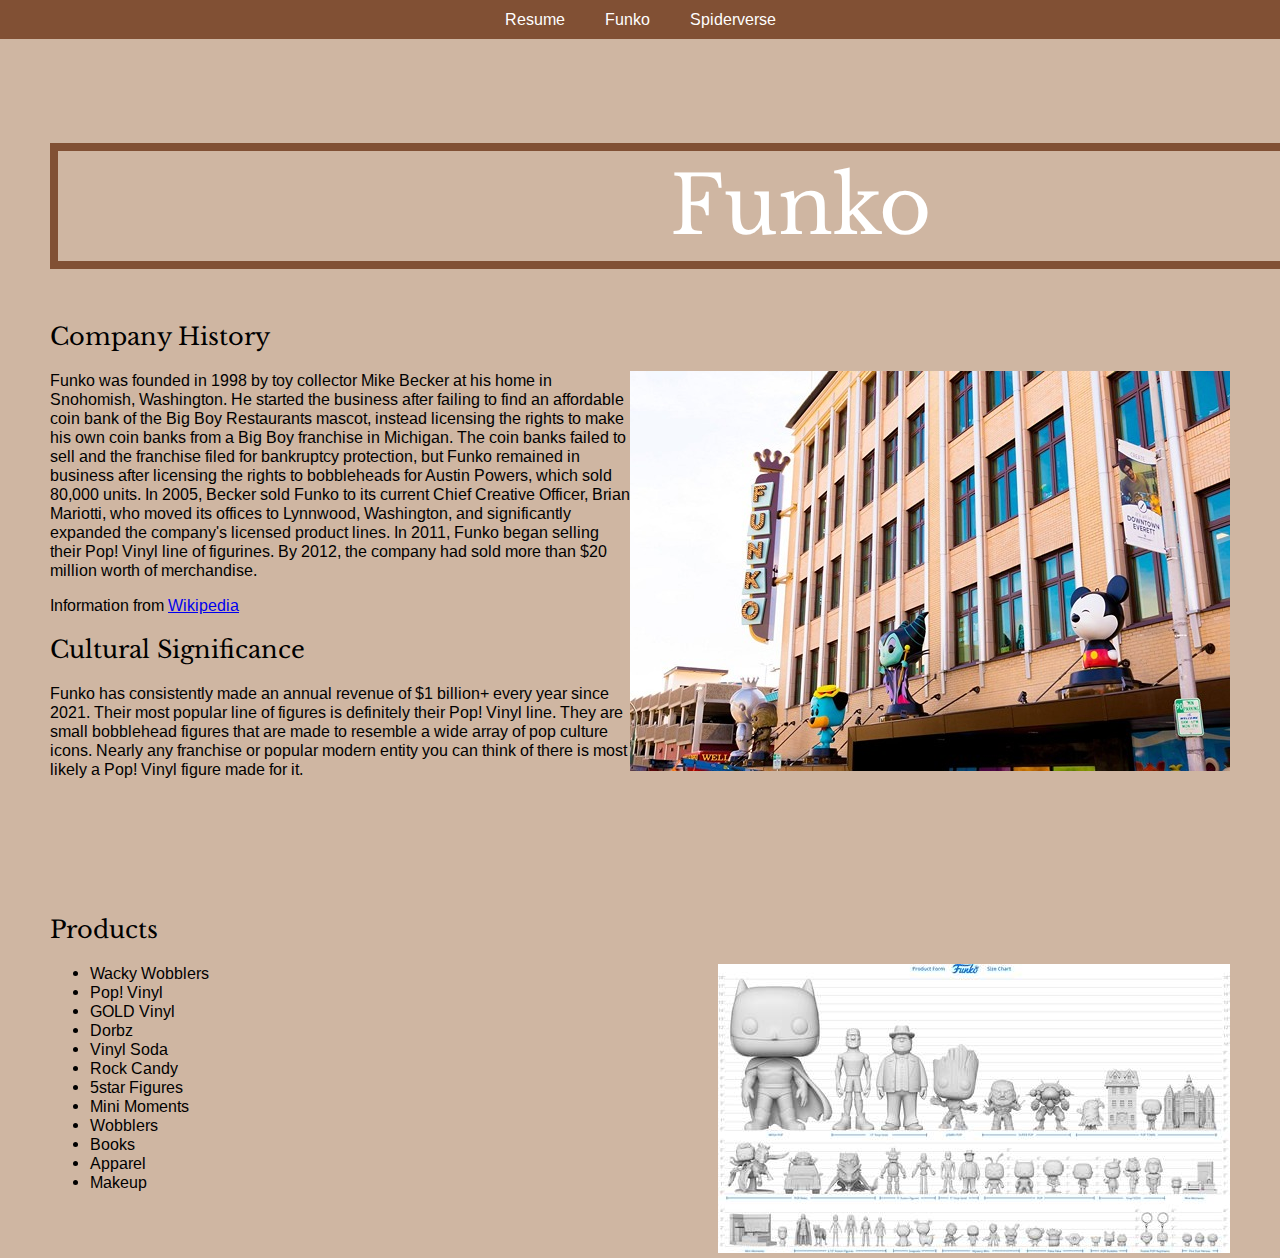
==== funko.html @ 36b92517 "added project 2 files" ====
<!DOCTYPE html>
<html lang="en">
<head>
  <title>Funko</title>
  <link rel="stylesheet" type="text/css" href="css/normalize.css"> 
  <link rel="stylesheet" href="css/style.css">
  <link rel="preconnect" href="https://fonts.googleapis.com">
  <link rel="preconnect" href="https://fonts.gstatic.com" crossorigin>
  <link href="https://fonts.googleapis.com/css2?family=Arimo&family=Libre+Baskerville:wght@700&display=swap" rel="stylesheet">  
</head>
<body>
  <header>
    <nav id="main-navbar">
    <div id="navbar-container">
      <ul>
        <li> <a href="index.html">Resume</a></li>
        <li> <a href="funko.html">Funko</a></li>
	<li> <a href="spiderverse.html">Spiderverse</a></li>
      </ul>
    </div>
    </nav>
  </header>
  <section id="funko">
  <h1>Funko</h1>
    <h2>Company History</h2>
    <img class="floatright" src="images/funkoHQ.jpg" alt="Outside of Funko HQ in Everett, Washington with large Funko pops around the building">
      <p>Funko was founded in 1998 by toy collector Mike Becker at his home in Snohomish, Washington. 
	  He started the business after failing to find an affordable coin bank of the Big Boy Restaurants mascot, 
	  instead licensing the rights to make his own coin banks from a Big Boy franchise in Michigan. The coin banks 
	  failed to sell and the franchise filed for bankruptcy protection, but Funko remained in business after licensing 
	  the rights to bobbleheads for Austin Powers, which sold 80,000 units. In 2005, Becker sold Funko to its 
	  current Chief Creative Officer, Brian Mariotti, who moved its offices to Lynnwood, Washington, and significantly 
	  expanded the company's licensed product lines. In 2011, Funko began selling their Pop! Vinyl line of 
	  figurines. By 2012, the company had sold more than $20 million worth of merchandise. </p>
      <p>Information from <a href="https://en.wikipedia.org/wiki/Funko#:~:text=Founded%20in%201998%20by%20Mike,Funko%20inc.&text=Everett%2C%20Washington%2C%20U.S.">Wikipedia</a></p>
    <h2>Cultural Significance</h2>
      <p>Funko has consistently made an annual revenue of $1 billion+ every year since 2021. Their most popular line of figures is 
      definitely their Pop! Vinyl line. They are small bobblehead figures that are made to resemble a wide array of pop culture icons.
      Nearly any franchise or popular modern entity you can think of there is most likely a Pop! Vinyl figure made for it. </p> 
    </section>	
    <section id="products">
    <h2 class="clearme">Products</h2>
    <img class="floatright" src="images/funkoSizes.jpg" alt="Image comparing the sizing of all of Funko's product lines">
	  <ul>
            <li>Wacky Wobblers</li>
	    <li>Pop! Vinyl</li>
	    <li>GOLD Vinyl</li>
	    <li>Dorbz</li>
	    <li>Vinyl Soda</li>
	    <li>Rock Candy</li>
	    <li>5star Figures</li>
	    <li>Mini Moments</li>
	    <li>Wobblers</li>
	    <li>Books</li>
	    <li>Apparel</li>
	    <li>Makeup</li>
	  </ul>
    </section>  	    
  </body>
</html>
---- css/style.css ----
body{
  background-color: #cfb6a2; 	
}
#main-navbar {
  background-color: #815034;
  overflow: hidden;	
}
#navbar-container {
  float: left;	
  width: 100%;
  position: relative; 	
}
#main-navbar ul {
  list-style-type: none;	
  margin: 0;
  padding: 0;
  position: relative;
  left: 50%;
  float: left;	
}
#main-navbar ul li {
  float: left;	
  position: relative;
  right: 50%;
  display: block; 	
}
#main-navbar ul li a {
  display: block;
  padding: 10px 20px;
  color: #fff;
  text-decoration: none;	
}
#main-navbar ul li a:hover {
  background-color: #4a2c2a;  	
}
h1{
  font-family: 'Libre Baskerville', serif;
  font-weight: 400;  
}
h2, h3, h4{
  font-family: 'Libre Baskerville', serif;
  font-weight: 300;
}
p, li {
  font-family: 'Arimo', sans-serif;	
}
#funko, #products, #cultural-sig {
  display: block;
  margin: 0;
  padding: 50px;
  border: 0;
}
#funko h1{
  color: white;
  font-size:5em;
  border: 8px solid #815034;
  box-sizing: border-box;
  padding: 5px 10px 5px 10px;
  margin-right: auto;
  margin-left: auto;
  width: 1500px;
  text-align: center;
}
#spiderverse, #media, #spidey  {
  display: block;
  margin: 10px;
  padding: 50px;
  border: 100px;	
}
#spiderverse h1{
  background: black;
  color: red;
  font-size: 5em;
  border: 8px solid red;
  box-sizing: border-box;
  padding: 5px 10px 5px 10px;
  margin-right: auto;
  margin-left: auto;
  width: 1500px;
  text-align: center;
}
#contact h2, #educ h2, #work h2, #org h2  {
  color: white;
  font-size: 4em;
  border: 8px solid #815034;
  box-sizing: border-box;
  padding: 5px 10px 5px 10px;
  margin-right: auto;
  margin-left: auto;
  width: 1500px;
  text-align: center;
}
iframe{
  text-align: center;	
  height: 300px;
  width: 500px;
  position: static;
  border: 0;  
  margin: 10px;
  padding: 50px;
  border: 100px;	  
}
.center{
  text-align: center;
}
.floatleft{
  float: left;
}
.floatright {
  float: right;
}
.clearme {
  clear: both;
}
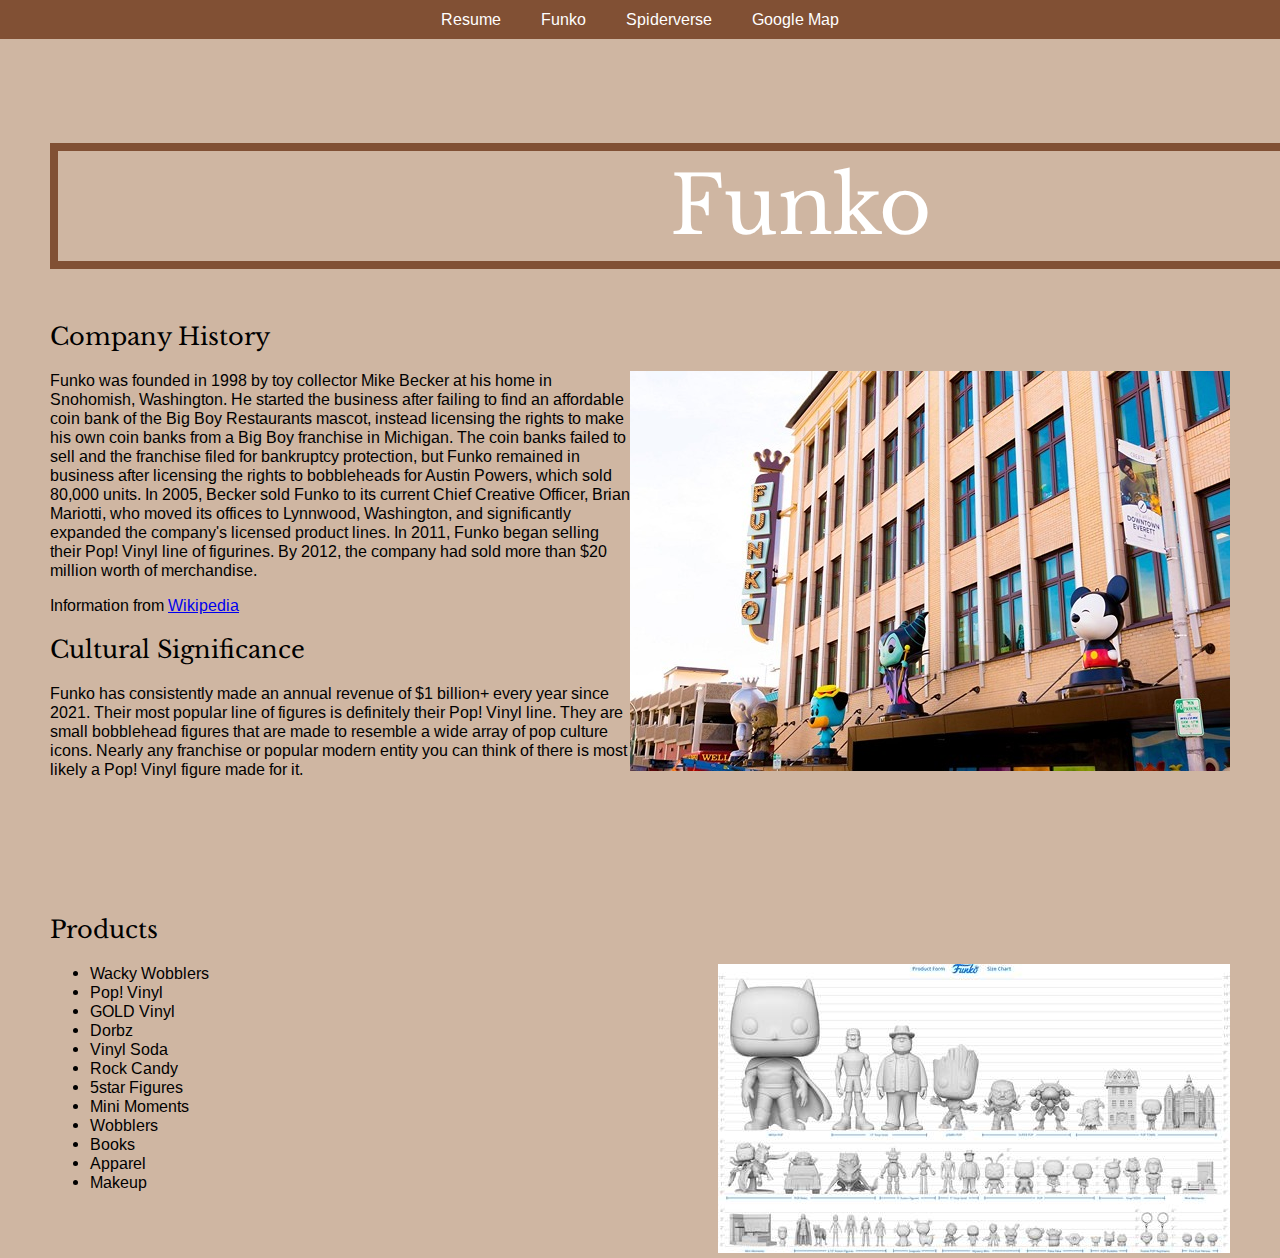
==== commit 52190cfa: "nav bar" ====
--- a/funko.html
+++ b/funko.html
@@ -15,7 +15,8 @@
       <ul>
         <li> <a href="index.html">Resume</a></li>
         <li> <a href="funko.html">Funko</a></li>
-	<li> <a href="spiderverse.html">Spiderverse</a></li>
+	    <li> <a href="spiderverse.html">Spiderverse</a></li>
+	    <li> <a href="map.html">Google Map</a></li>	
       </ul>
     </div>
     </nav>
